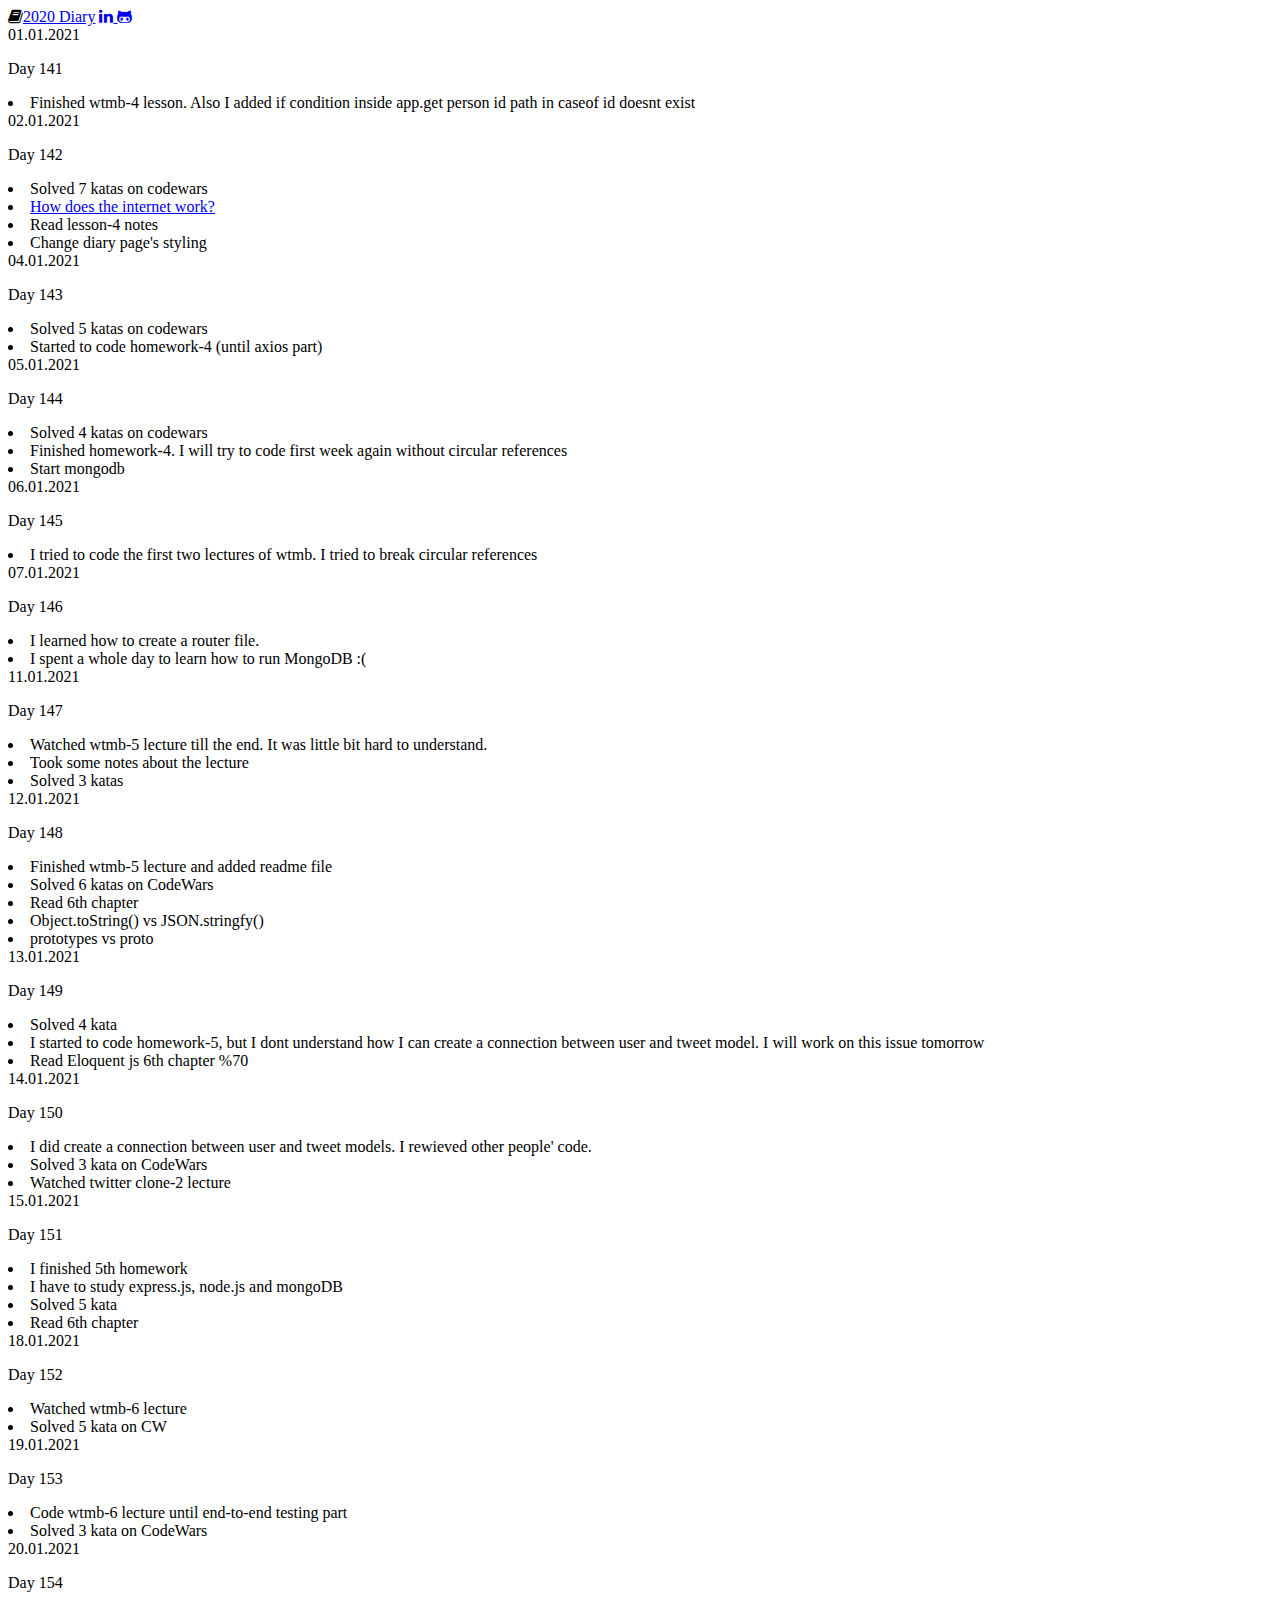
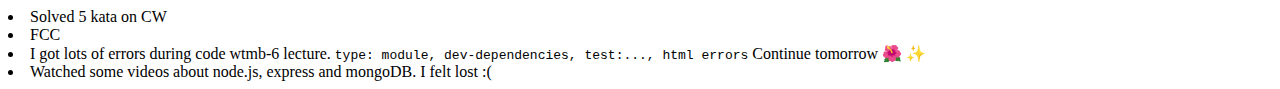
==== index.html @ 847c6ddd "Add day 153 and 154" ====
<html lang="en">

<head>
    <meta charset="UTF-8">
    <meta name="viewport" content="width=device-width, initial-scale=1.0">
    <title>Diary</title>
    <link rel="stylesheet" href="style.css">
    <link rel="stylesheet" href="https://cdnjs.cloudflare.com/ajax/libs/font-awesome/4.7.0/css/font-awesome.min.css">
</head>


<body>
    <div class="icons">
        <i class="fa fa-book"><a href="2020/main.html">2020 Diary</a></i>
        <a href="https://tr.linkedin.com/in/merve-karabulut-687027149"><i class="fa fa-linkedin"></i> </a>
        <a href="https://github.com/mervekrblt"><i class="fa fa-github-alt"></i></a>
    </div>

    <div class="container">
        <div class="date">01.01.2021 <p>Day 141</p></div>
        <div class="main">
              <li>Finished wtmb-4 lesson. Also I added if condition inside app.get person id path in caseof id doesnt exist</li>  
        </div>
    </div>

    <div class="container">
        <div class="date">02.01.2021 <p>Day 142</p></div>
        <div class="main">
            <li>Solved 7 katas on codewars</li>
            <li><a href="https://www.youtube.com/watch?v=TNQsmPf24go">How does the internet work?</a></li>
            <li>Read lesson-4 notes</li>
            <li>Change diary page's styling</li>
        </div>
    </div>

    <div class="container">
        <div class="date">04.01.2021 <p>Day 143</p></div>
        <div class="main">
            <li>Solved 5 katas on codewars</li>
            <li>Started to code homework-4 (until axios part)</li>
        </div>
    </div>

    <div class="container">
        <div class="date">05.01.2021 <p>Day 144</p></div>
        <div class="main">
            <li>Solved 4 katas on codewars</li>
            <li>Finished homework-4. I will try to code first week again without circular references</li>
            <li>Start mongodb</li>
        </div>
    </div>

    <div class="container">
        <div class="date">06.01.2021 <p>Day 145</p></div>
        <div class="main">
            <li>I tried to code the first two lectures of wtmb. I tried to break circular references</li>
        </div>
    </div>

    <div class="container">
        <div class="date">07.01.2021 <p>Day 146</p></div>
        <div class="main">
            <li>I learned how to create a router file.</li>
            <li>I spent a whole day to learn how to run MongoDB :(</li>
        </div>
    </div>

    <div class="container">
        <div class="date">11.01.2021 <p>Day 147</p></div>
        <div class="main">
            <li>Watched wtmb-5 lecture till the end. It was little bit hard to understand.</li>
            <li>Took some notes about the lecture</li>
            <li>Solved 3 katas</li>
        </div>
    </div>

    <div class="container">
        <div class="date">12.01.2021 <p>Day 148</p></div>
        <div class="main">
            <li>Finished wtmb-5 lecture and added readme file</li>
            <li>Solved 6 katas on CodeWars</li>
            <li>Read 6th chapter</li>
            <li>Object.toString() vs JSON.stringfy()</li>
            <li>prototypes vs proto</li>
        </div>
    </div>

    <div class="container">
        <div class="date">13.01.2021 <p>Day 149</p></div>
        <div class="main">
            <li>Solved 4 kata</li>
            <li>I started to code homework-5, but I dont understand how I can create a connection between user and tweet model. I will work on this issue tomorrow</li>
            <li>Read Eloquent js 6th chapter %70</li>
        </div>
    </div>

    <div class="container">
        <div class="date">14.01.2021 <p>Day 150</p></div>
        <div class="main">
            <li>I did create a connection between user and tweet models. I rewieved other people' code.</li>
            <li>Solved 3 kata on CodeWars</li>
            <li>Watched twitter clone-2 lecture</li>
        </div>
    </div>

    <div class="container">
        <div class="date">15.01.2021 <p>Day 151</p></div>
        <div class="main">
            <li>I finished 5th homework </li>
            <li>I have to study express.js, node.js and mongoDB</li>
            <li>Solved 5 kata</li>
            <li>Read 6th chapter</li>
        </div>
    </div>

    <div class="container">
        <div class="date">18.01.2021 <p>Day 152</p></div>
        <div class="main">
            <li>Watched wtmb-6 lecture</li>
            <li>Solved 5 kata on CW</li>
        </div>
    </div>

    <div class="container">
        <div class="date">19.01.2021 <p>Day 153</p></div>
        <div class="main">
            <li>Code wtmb-6 lecture until end-to-end testing part</li>
            <li>Solved 3 kata on CodeWars</li>
        </div>
    </div>

    <div class="container">
        <div class="date">20.01.2021 <p>Day 154</p></div>
        <div class="main">
            <li>Solved 5 kata on CW</li>
            <li>FCC</li>
            <li>I got lots of errors during code wtmb-6 lecture. <code>type: module, dev-dependencies, test:..., html errors</code> Continue tomorrow &#127802; &#x2728;</li>
            <li>Watched some videos about node.js, express and mongoDB. I felt lost :( </li>
        </div>
    </div>



</body>

</html>
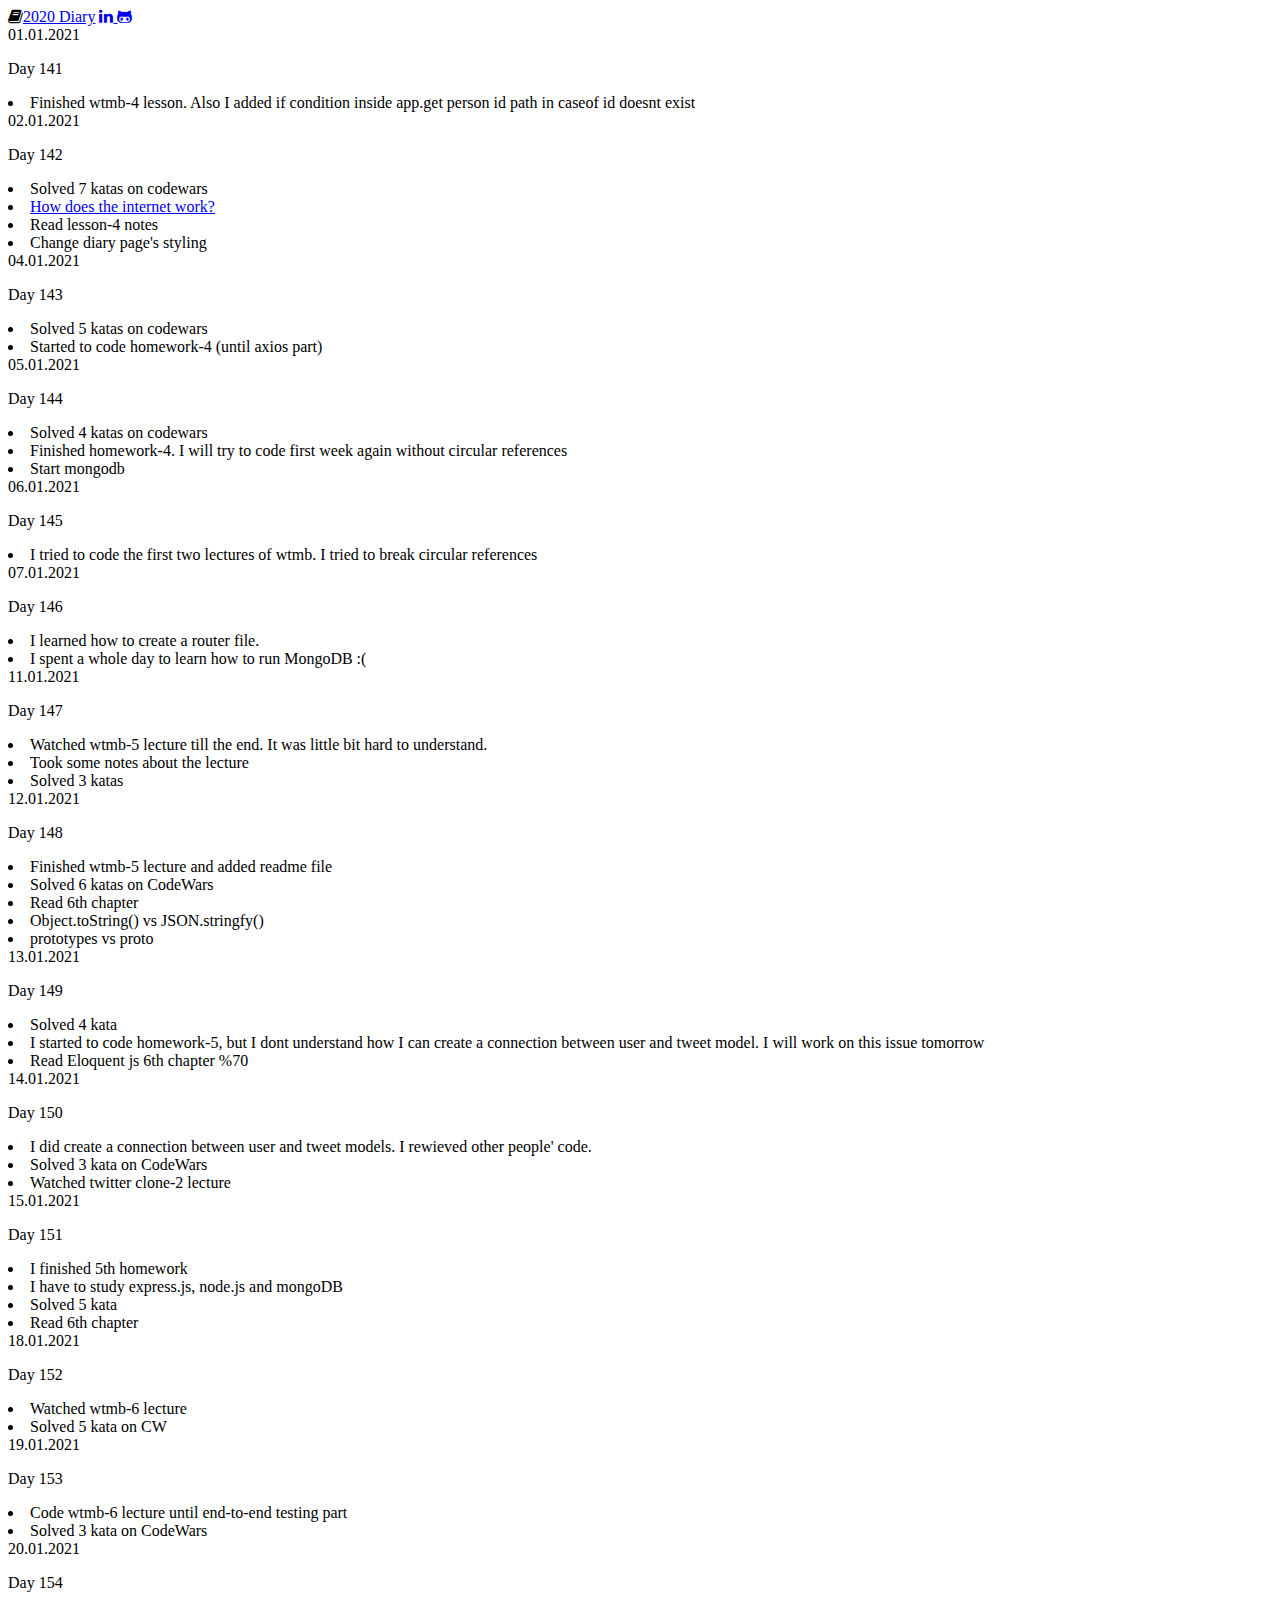
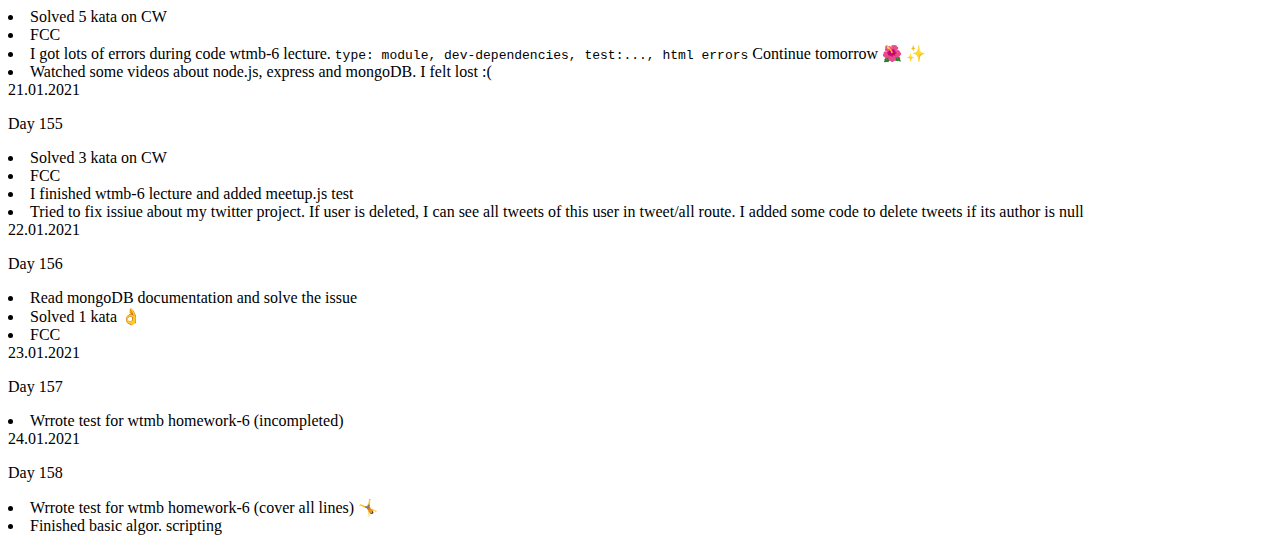
==== commit ffea8aed: "Add day 158" ====
--- a/index.html
+++ b/index.html
@@ -139,6 +139,40 @@
         </div>
     </div>
 
+    <div class="container">
+        <div class="date">21.01.2021 <p>Day 155</p></div>
+        <div class="main">
+            <li>Solved 3 kata on CW</li>
+            <li>FCC</li>
+            <li>I finished wtmb-6 lecture and added meetup.js test</li>
+            <li>Tried to fix issiue about my twitter project. If user is deleted, I can see all tweets of this user in tweet/all route. I added some code to delete tweets if its author is null</li>
+        </div>
+    </div>
+
+    <div class="container">
+        <div class="date">22.01.2021 <p>Day 156</p></div>
+        <div class="main">
+            <li>Read mongoDB documentation and solve the issue</li>
+            <li>Solved 1 kata &#128076;</li>
+            <li>FCC</li>
+        </div>
+    </div>
+
+    <div class="container">
+        <div class="date">23.01.2021 <p>Day 157</p></div>
+        <div class="main">
+            <li>Wrrote test for wtmb homework-6 (incompleted)</li>
+        </div>
+    </div>
+
+    <div class="container">
+        <div class="date">24.01.2021 <p>Day 158</p></div>
+        <div class="main">
+            <li>Wrrote test for wtmb homework-6 (cover all lines) &#129336;</li>
+            <li>Finished basic algor. scripting</li>
+        </div>
+    </div>
+
 
 
 </body>
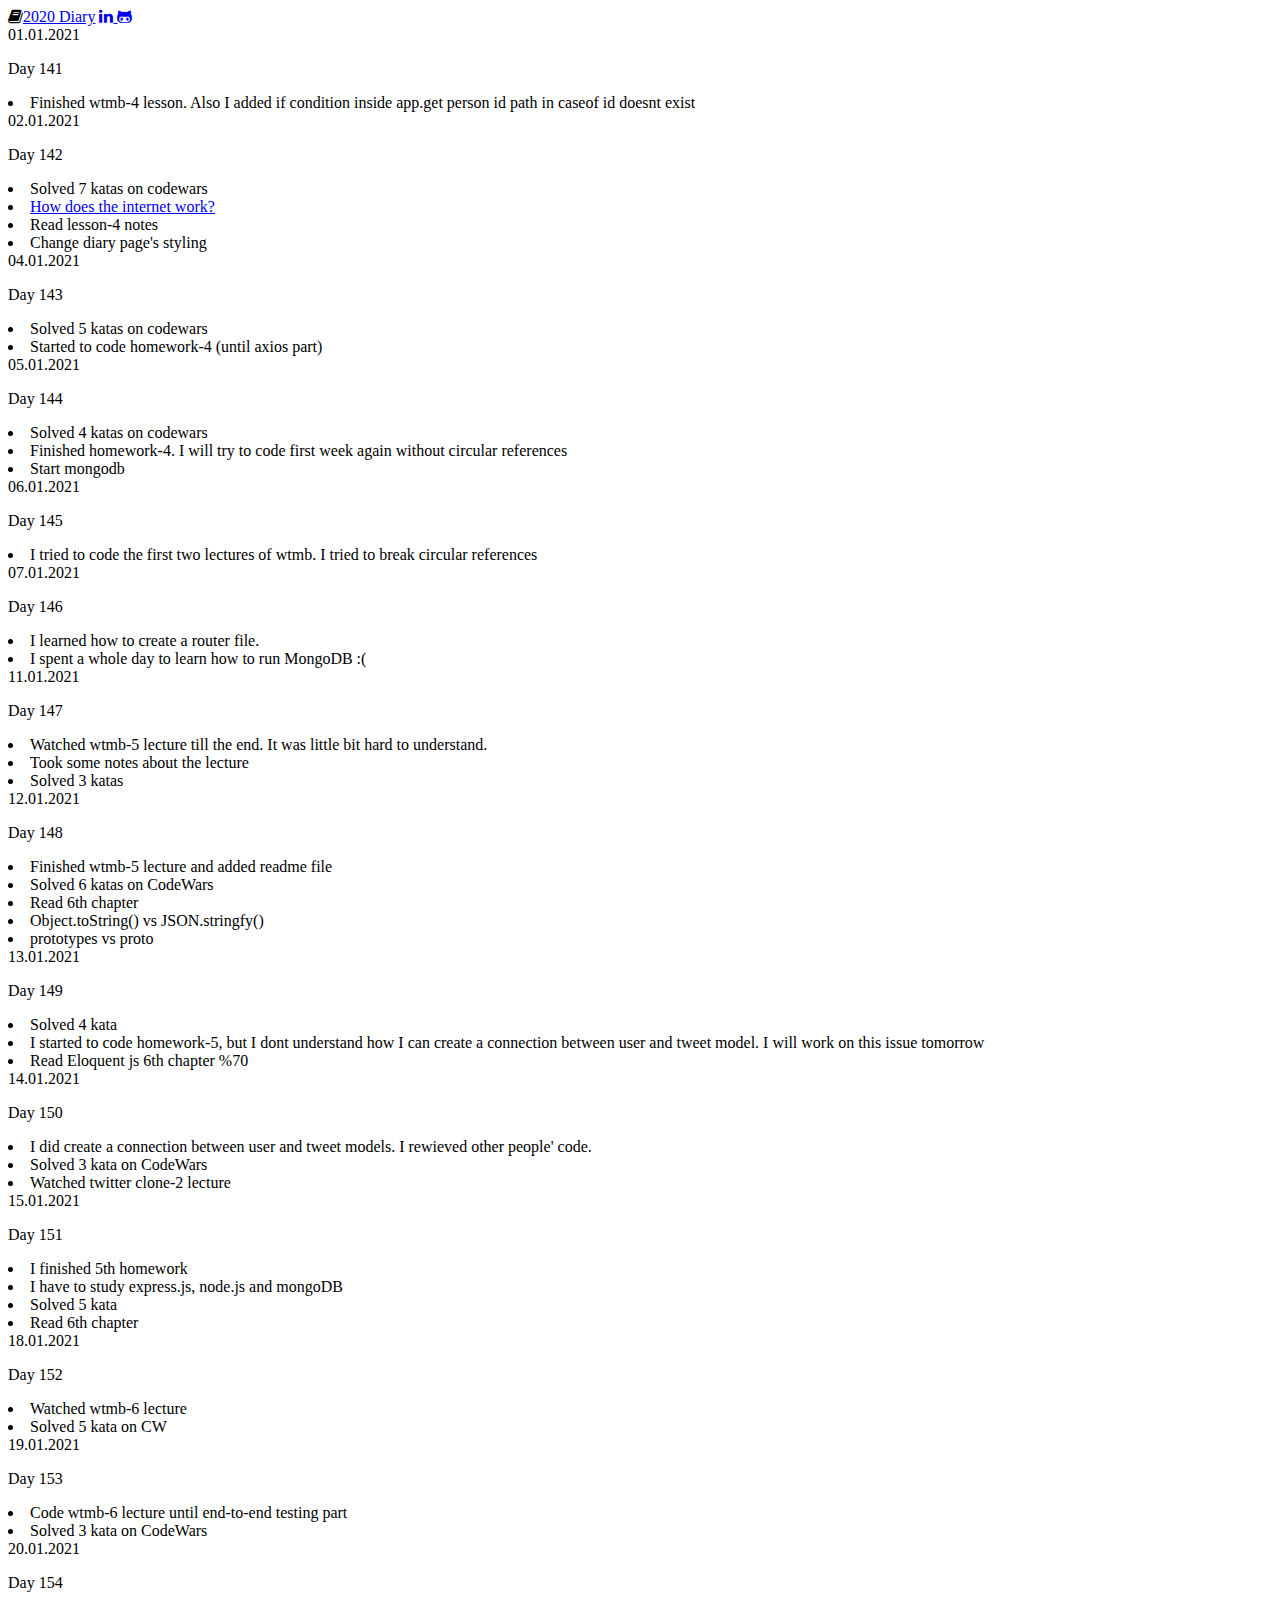
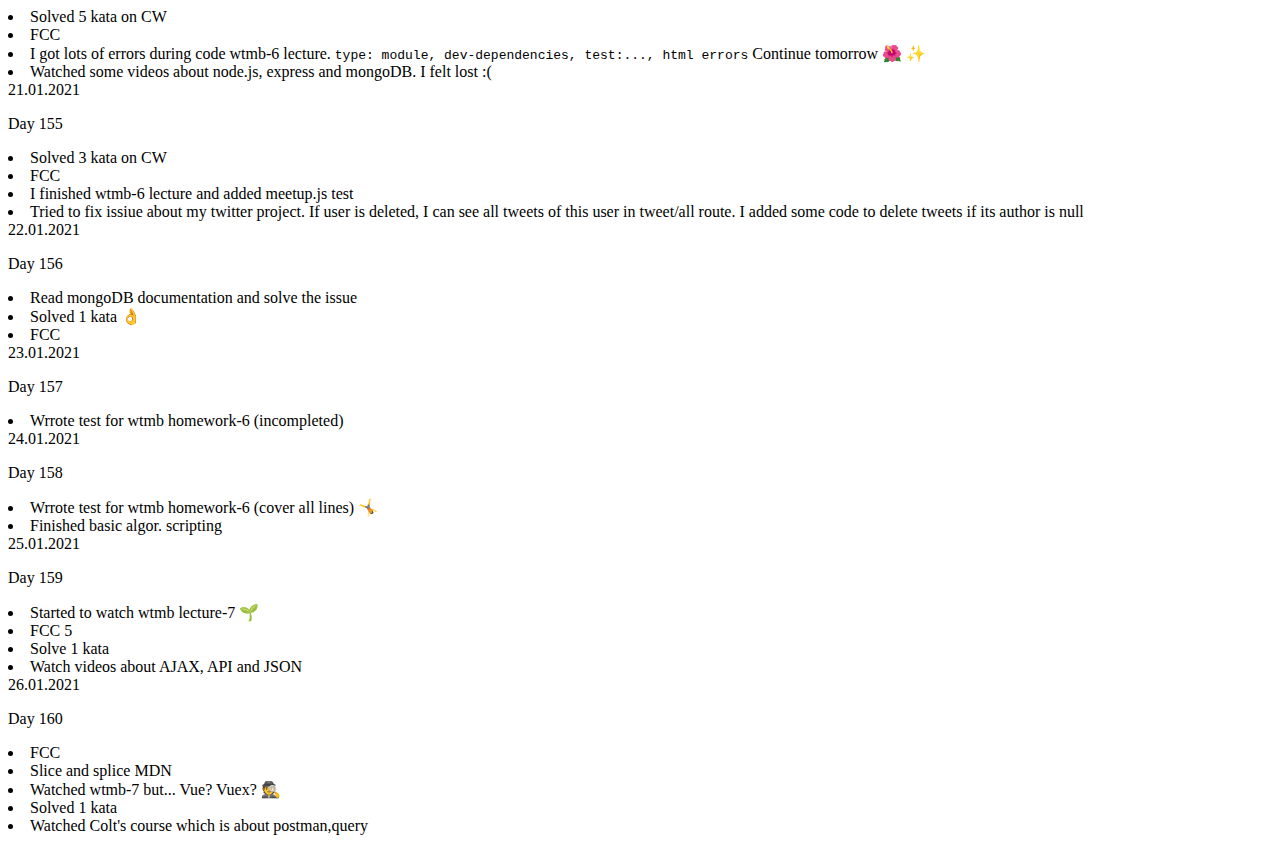
==== commit f41b7c91: "Add day 159 and 160" ====
--- a/index.html
+++ b/index.html
@@ -173,6 +173,26 @@
         </div>
     </div>
 
+    <div class="container">
+        <div class="date">25.01.2021 <p>Day 159</p></div>
+        <div class="main">
+            <li>Started to watch wtmb lecture-7 &#127793;</li>
+            <li>FCC 5</li>
+            <li>Solve 1 kata</li>
+            <li>Watch videos about AJAX, API and JSON</li>
+        </div>
+    </div>
+
+    <div class="container">
+        <div class="date">26.01.2021 <p>Day 160</p></div>
+        <div class="main">
+            <li>FCC</li>
+            <li>Slice and splice MDN</li>
+            <li>Watched wtmb-7 but... Vue? Vuex? &#128373;</li>
+            <li>Solved 1 kata</li>
+            <li>Watched Colt's course which is about postman,query</li>
+        </div>
+    </div>
 
 
 </body>
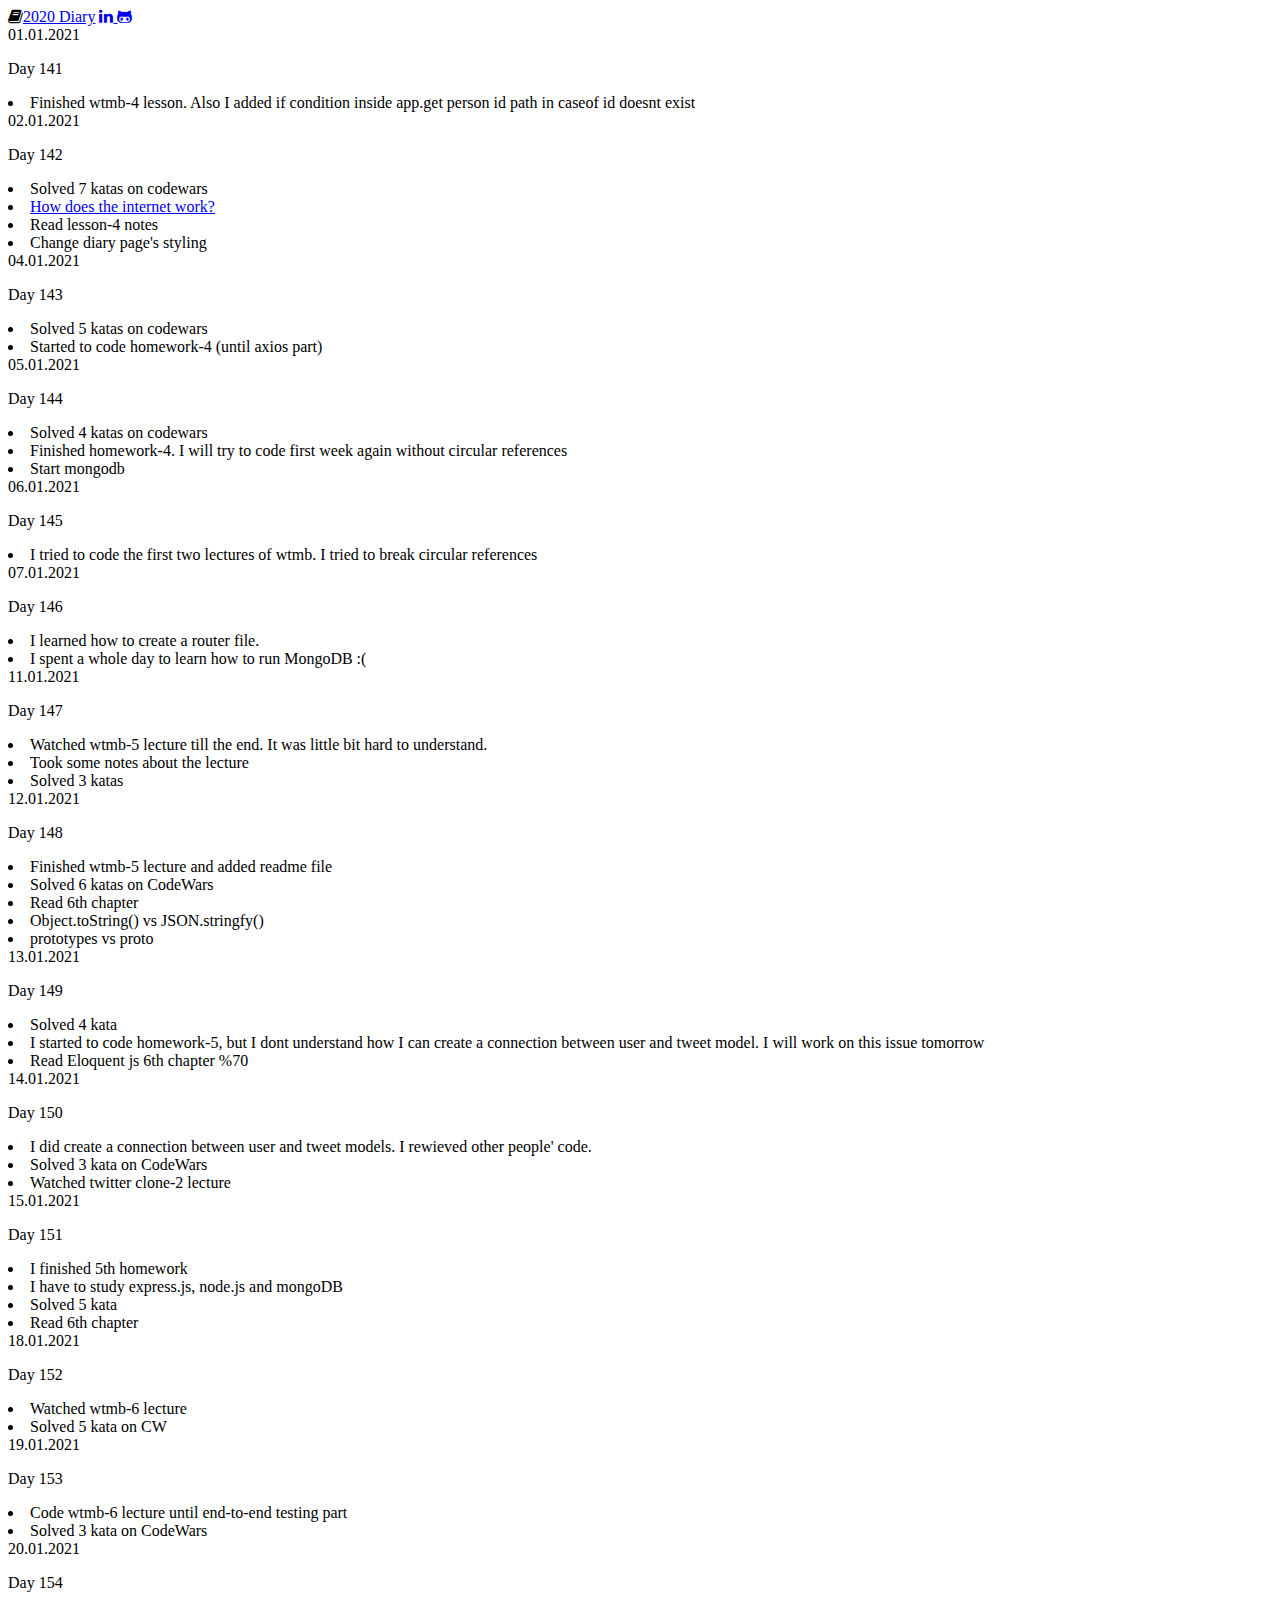
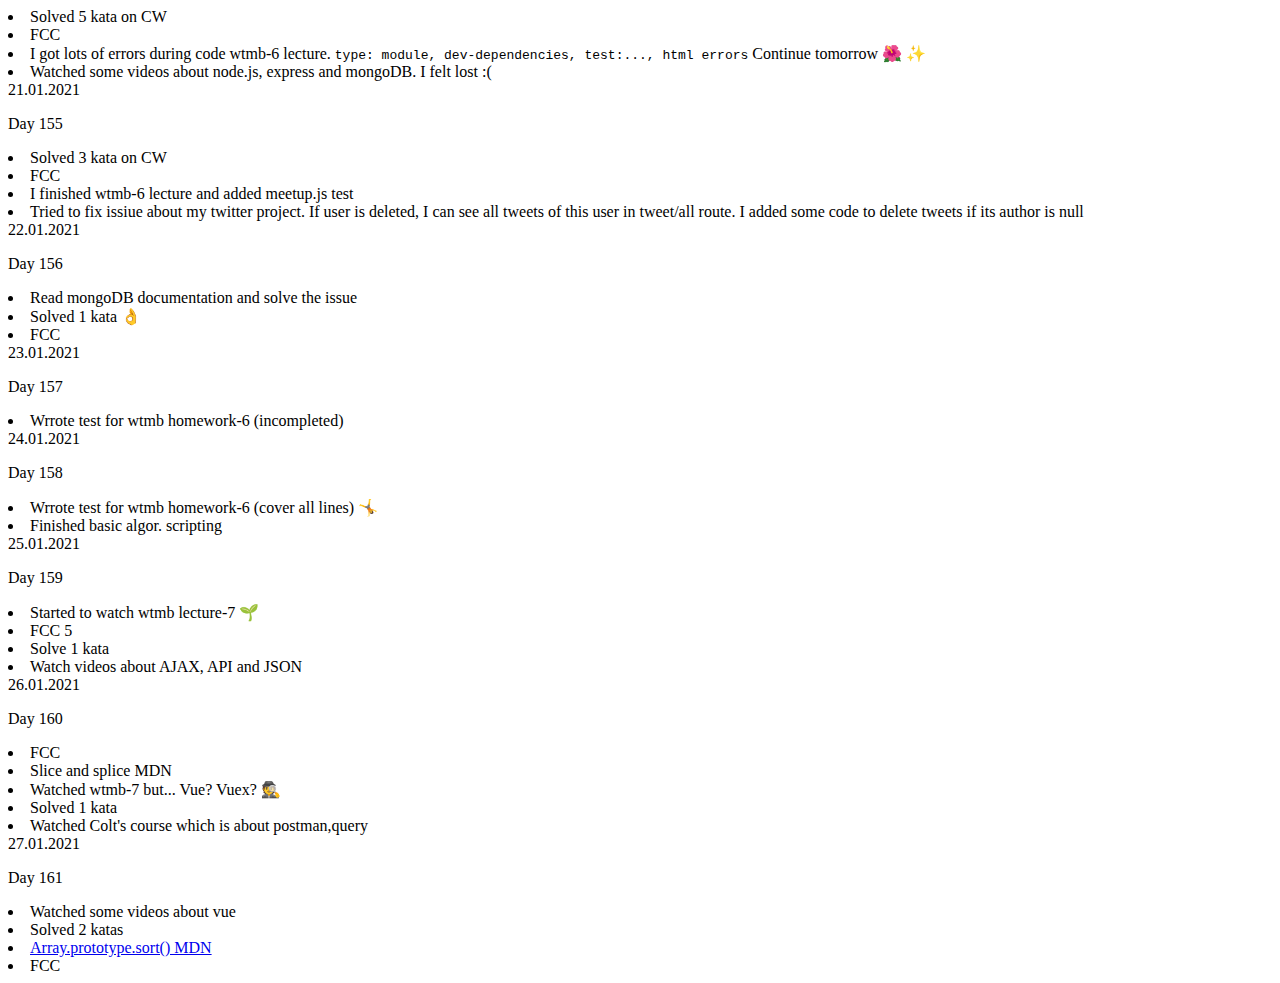
==== commit fd1831d2: "Add day 161" ====
--- a/index.html
+++ b/index.html
@@ -194,6 +194,16 @@
         </div>
     </div>
 
+    <div class="container">
+        <div class="date">27.01.2021 <p>Day 161</p></div>
+        <div class="main">
+            <li>Watched some videos about vue </li>
+            <li>Solved 2 katas</li>
+            <li><a href="https://developer.mozilla.org/en-US/docs/Web/JavaScript/Reference/Global_Objects/Array/sort">Array.prototype.sort() MDN</a> </li>
+            <li>FCC</li>
+        </div>
+    </div>
+
 
 </body>
 
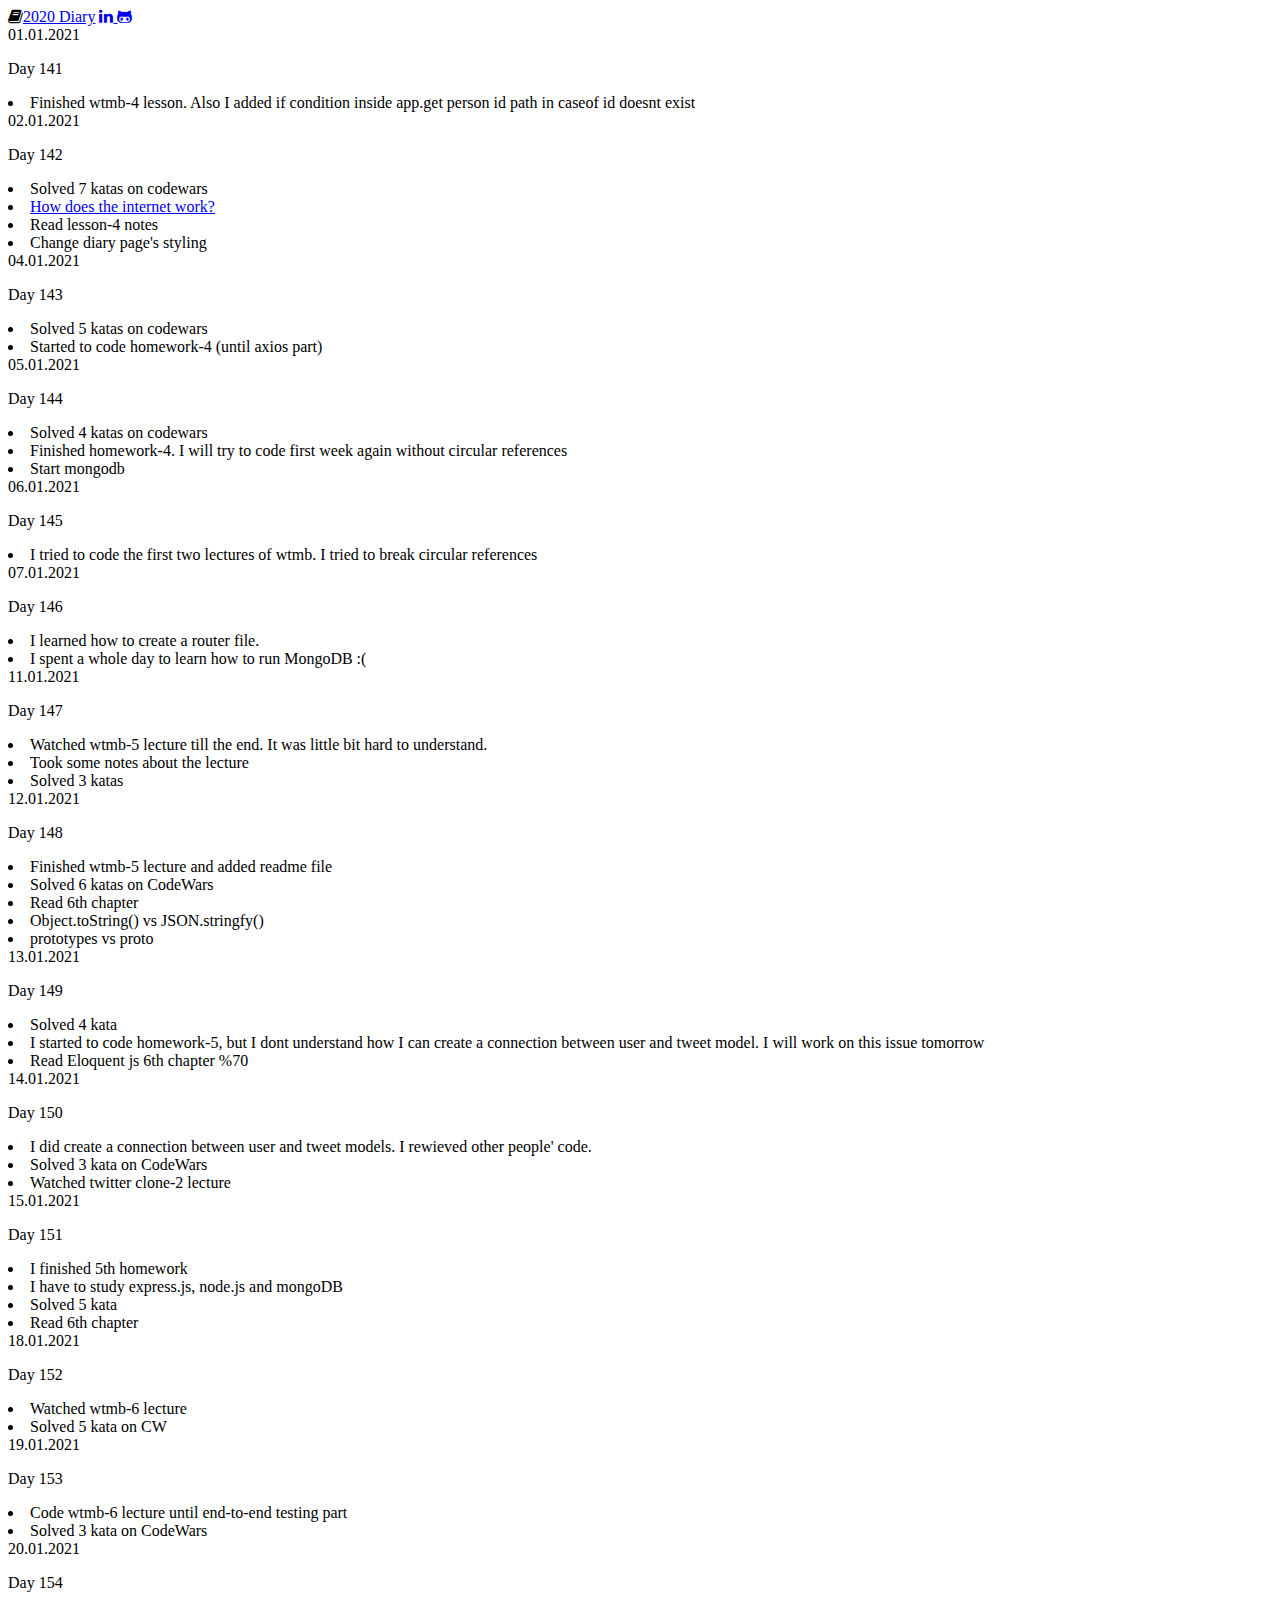
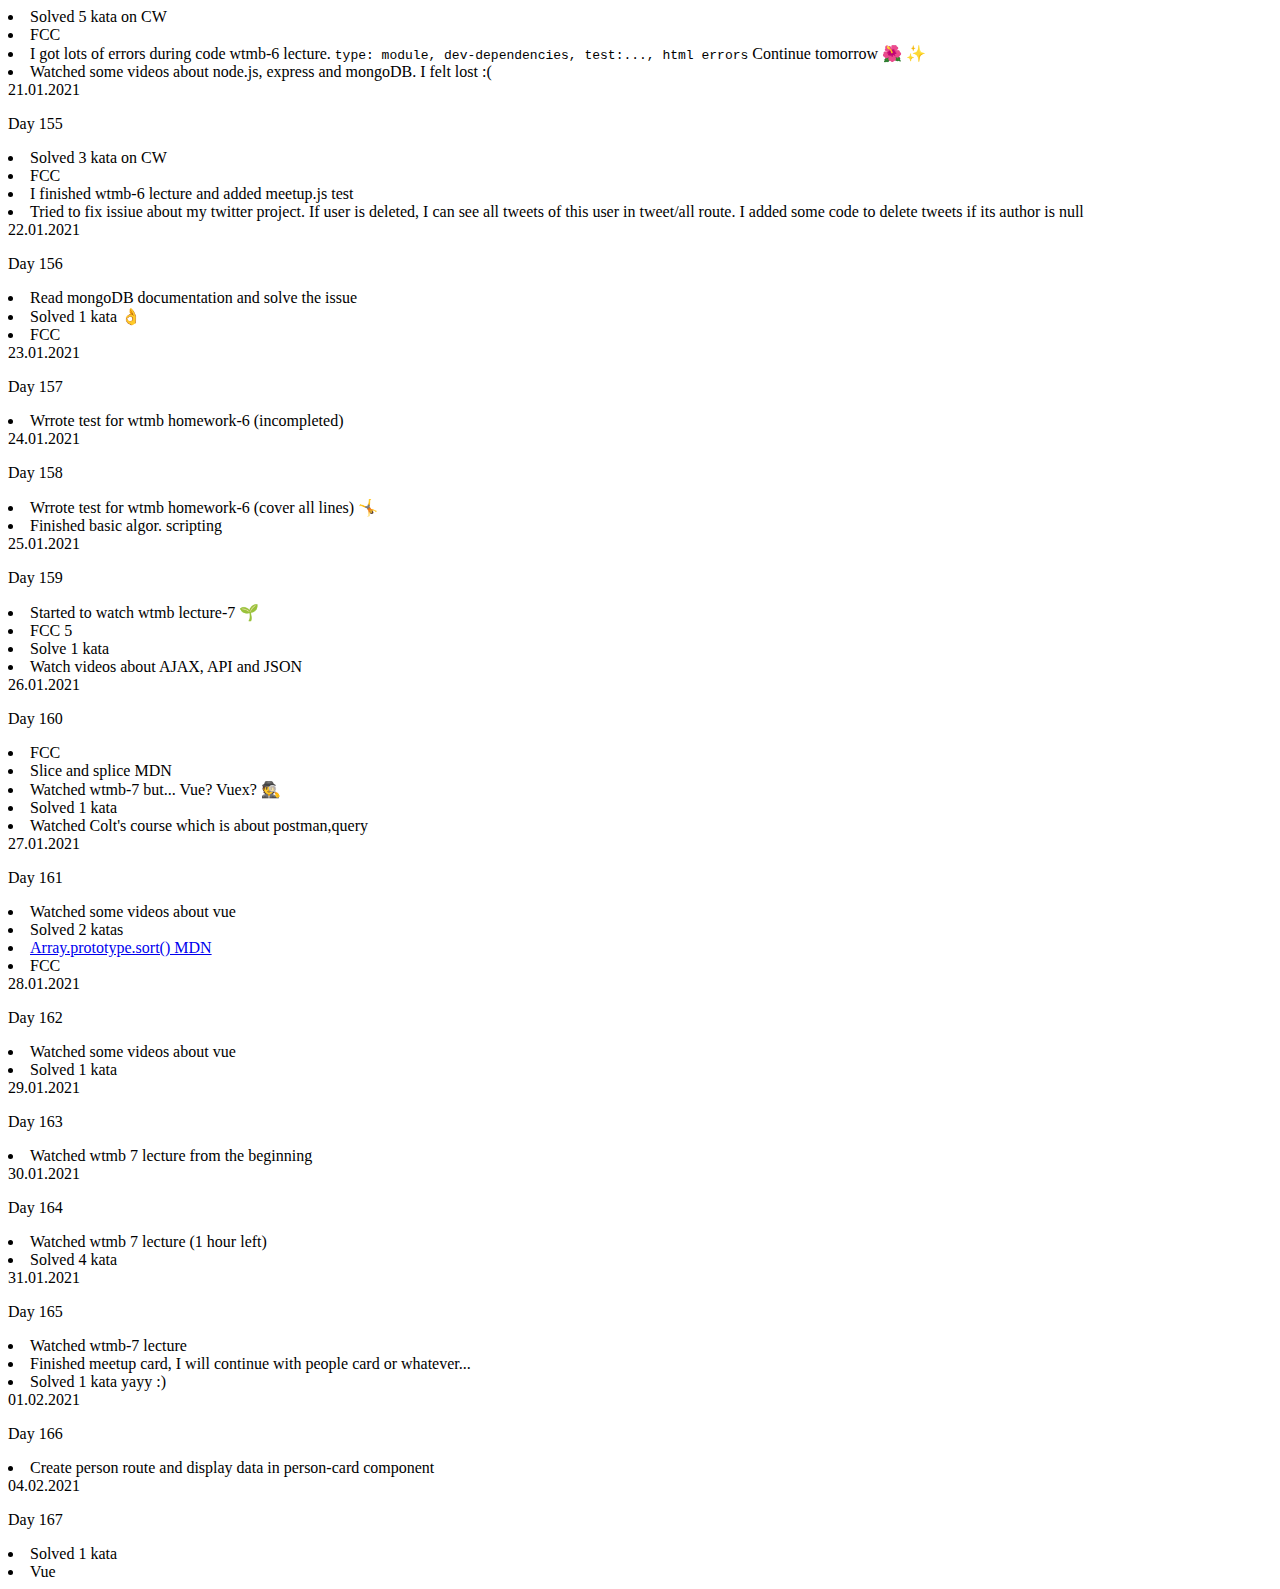
==== commit 14f14bc3: "Add day 166 and 167" ====
--- a/index.html
+++ b/index.html
@@ -204,6 +204,53 @@
         </div>
     </div>
 
+    <div class="container">
+        <div class="date">28.01.2021 <p>Day 162</p></div>
+        <div class="main">
+            <li>Watched some videos about vue</li>
+            <li>Solved 1 kata</li>
+        </div>
+    </div>
+
+    <div class="container">
+        <div class="date">29.01.2021 <p>Day 163</p></div>
+        <div class="main">
+            <li>Watched wtmb 7 lecture from the beginning</li>
+        </div>
+    </div>
+
+    <div class="container">
+        <div class="date">30.01.2021 <p>Day 164</p></div>
+        <div class="main">
+            <li>Watched wtmb 7 lecture (1 hour left)</li>
+            <li>Solved 4 kata</li>
+        </div>
+    </div>
+
+    <div class="container">
+        <div class="date">31.01.2021 <p>Day 165</p></div>
+        <div class="main">
+            <li>Watched wtmb-7 lecture</li>
+            <li>Finished meetup card, I will continue with people card or whatever...</li>
+            <li>Solved 1 kata yayy :)</li>
+        </div>
+    </div>
+
+    <div class="container">
+        <div class="date">01.02.2021 <p>Day 166</p></div>
+        <div class="main">
+            <li>Create person route and display data in person-card component</li>
+        </div>
+    </div>
+
+    <div class="container">
+        <div class="date">04.02.2021 <p>Day 167</p></div>
+        <div class="main">
+            <li>Solved 1 kata</li>
+            <li>Vue</li>
+        </div>
+    </div>
+
 
 </body>
 
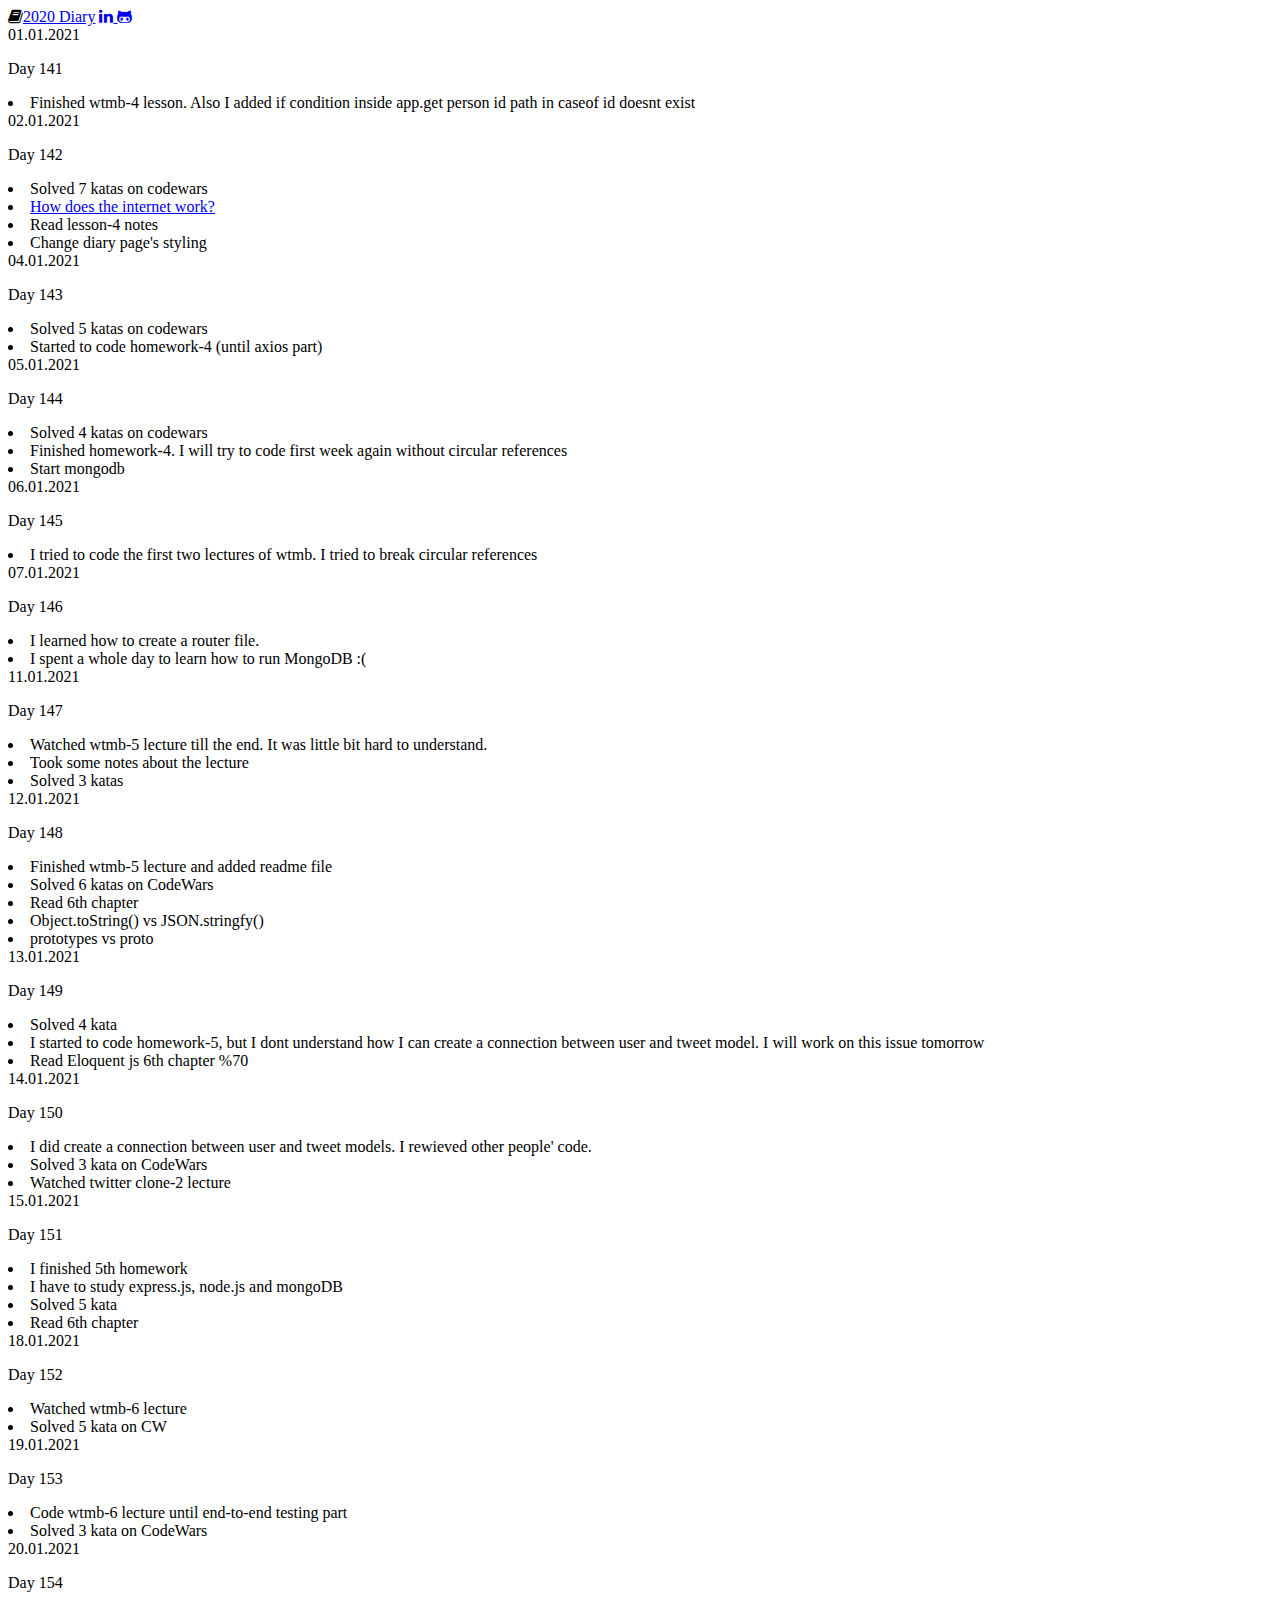
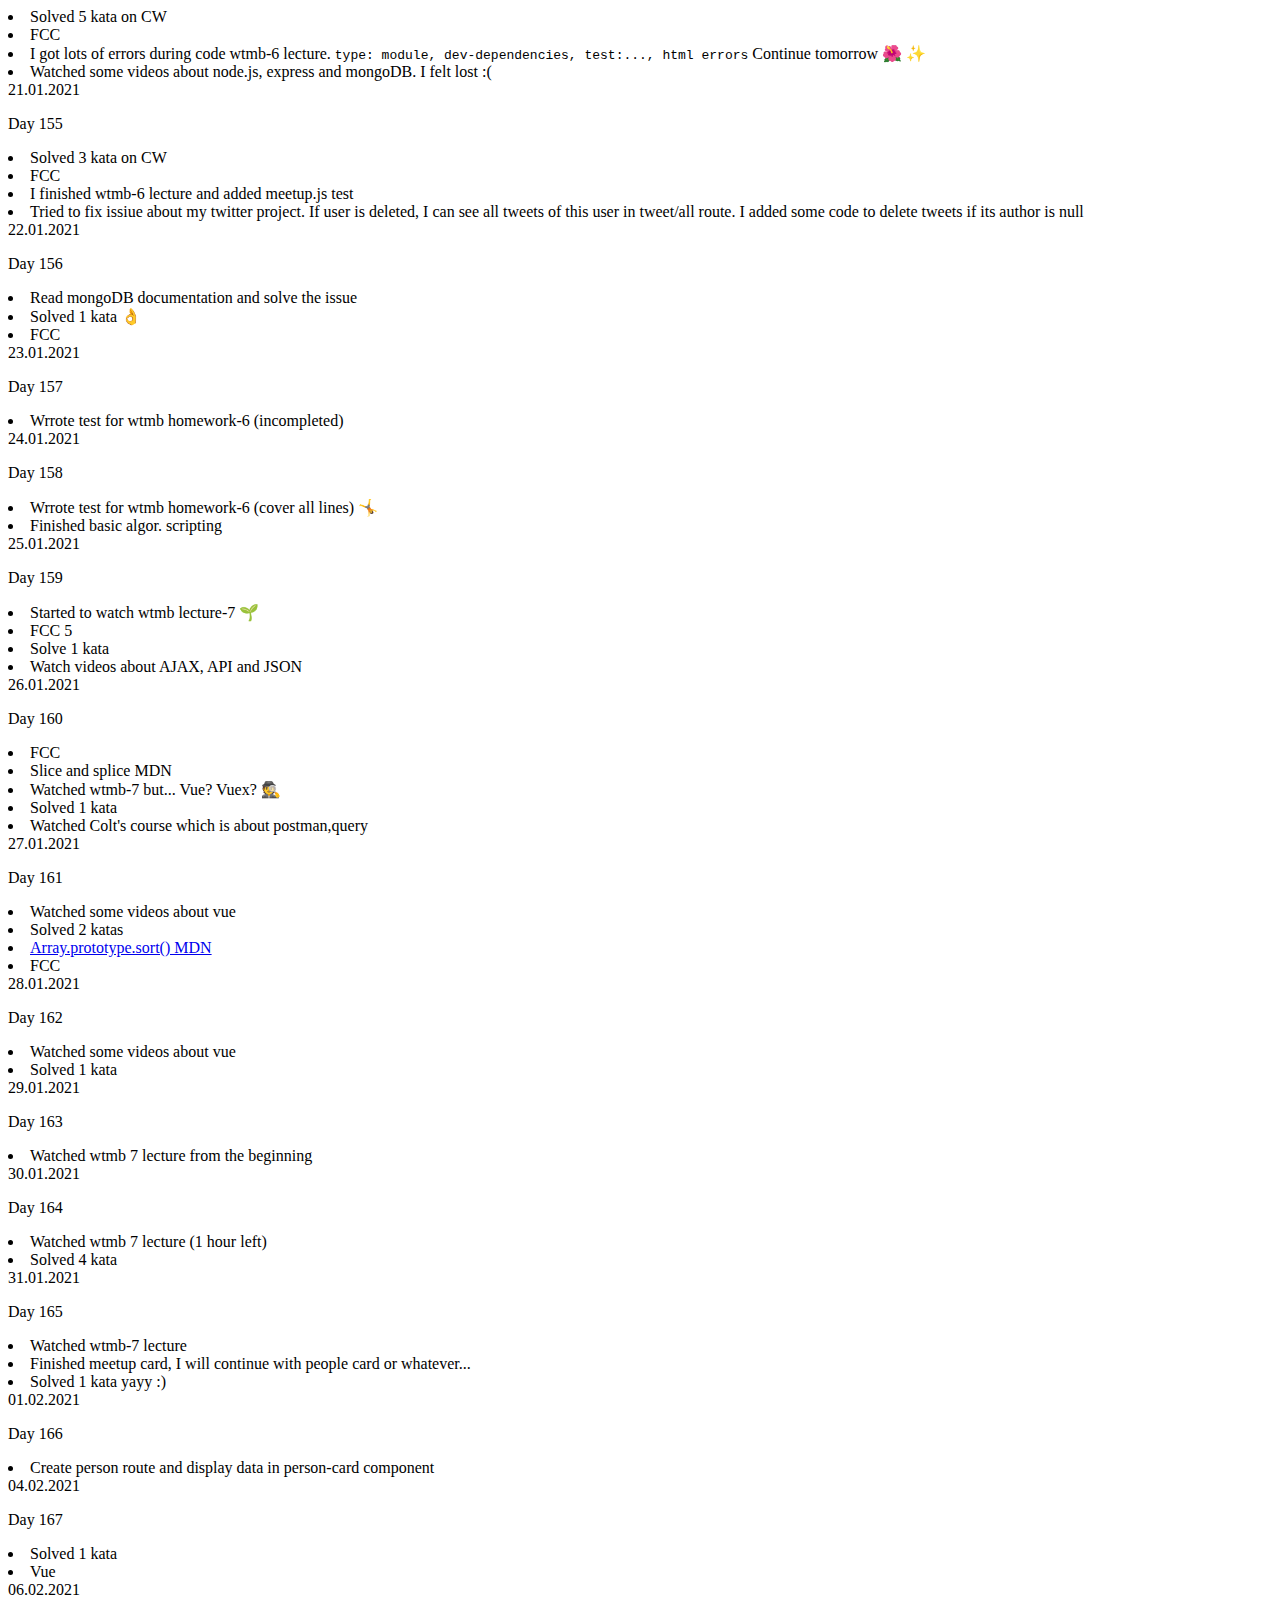
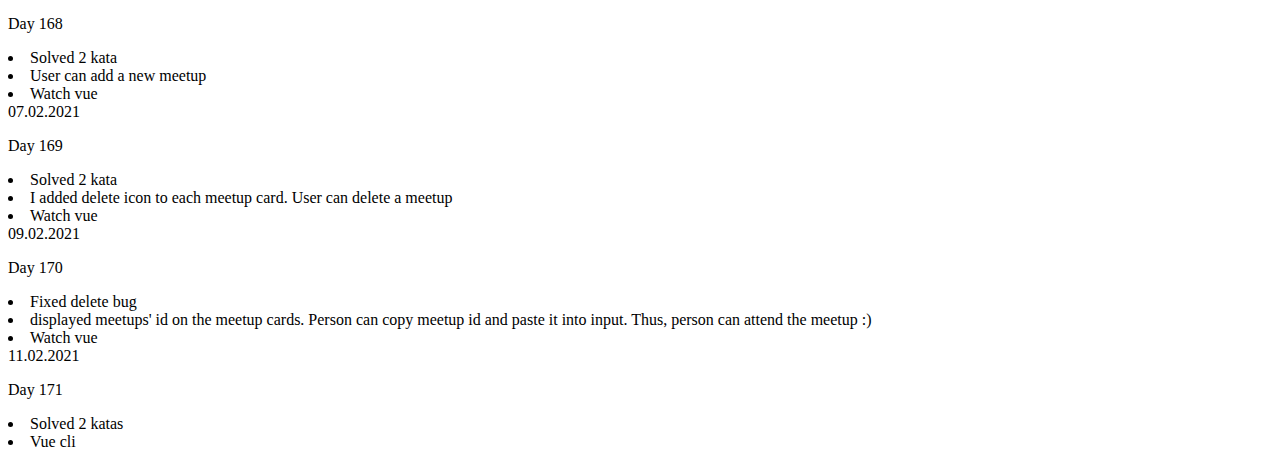
==== commit a687c079: "Add day 171" ====
--- a/index.html
+++ b/index.html
@@ -251,6 +251,41 @@
         </div>
     </div>
 
+    <div class="container">
+        <div class="date">06.02.2021 <p>Day 168</p></div>
+        <div class="main">
+            <li>Solved 2 kata</li>
+            <li>User can add a new meetup</li>
+            <li>Watch vue</li>
+        </div>
+    </div>
+
+    <div class="container">
+        <div class="date">07.02.2021 <p>Day 169</p></div>
+        <div class="main">
+            <li>Solved 2 kata</li>
+            <li>I added delete icon to each meetup card. User can delete a meetup </li>
+            <li>Watch vue</li>
+        </div>
+    </div>
+
+    <div class="container">
+        <div class="date">09.02.2021 <p>Day 170</p></div>
+        <div class="main">
+            <li>Fixed delete bug</li>
+            <li>displayed meetups' id on the meetup cards. Person can copy meetup id and paste it into input. Thus, person can attend the meetup :) </li>
+            <li>Watch vue</li>
+        </div>
+    </div>
+
+    <div class="container">
+        <div class="date">11.02.2021 <p>Day 171</p></div>
+        <div class="main">
+            <li>Solved 2 katas</li>
+            <li>Vue cli</li>
+        </div>
+    </div>
+
 
 </body>
 
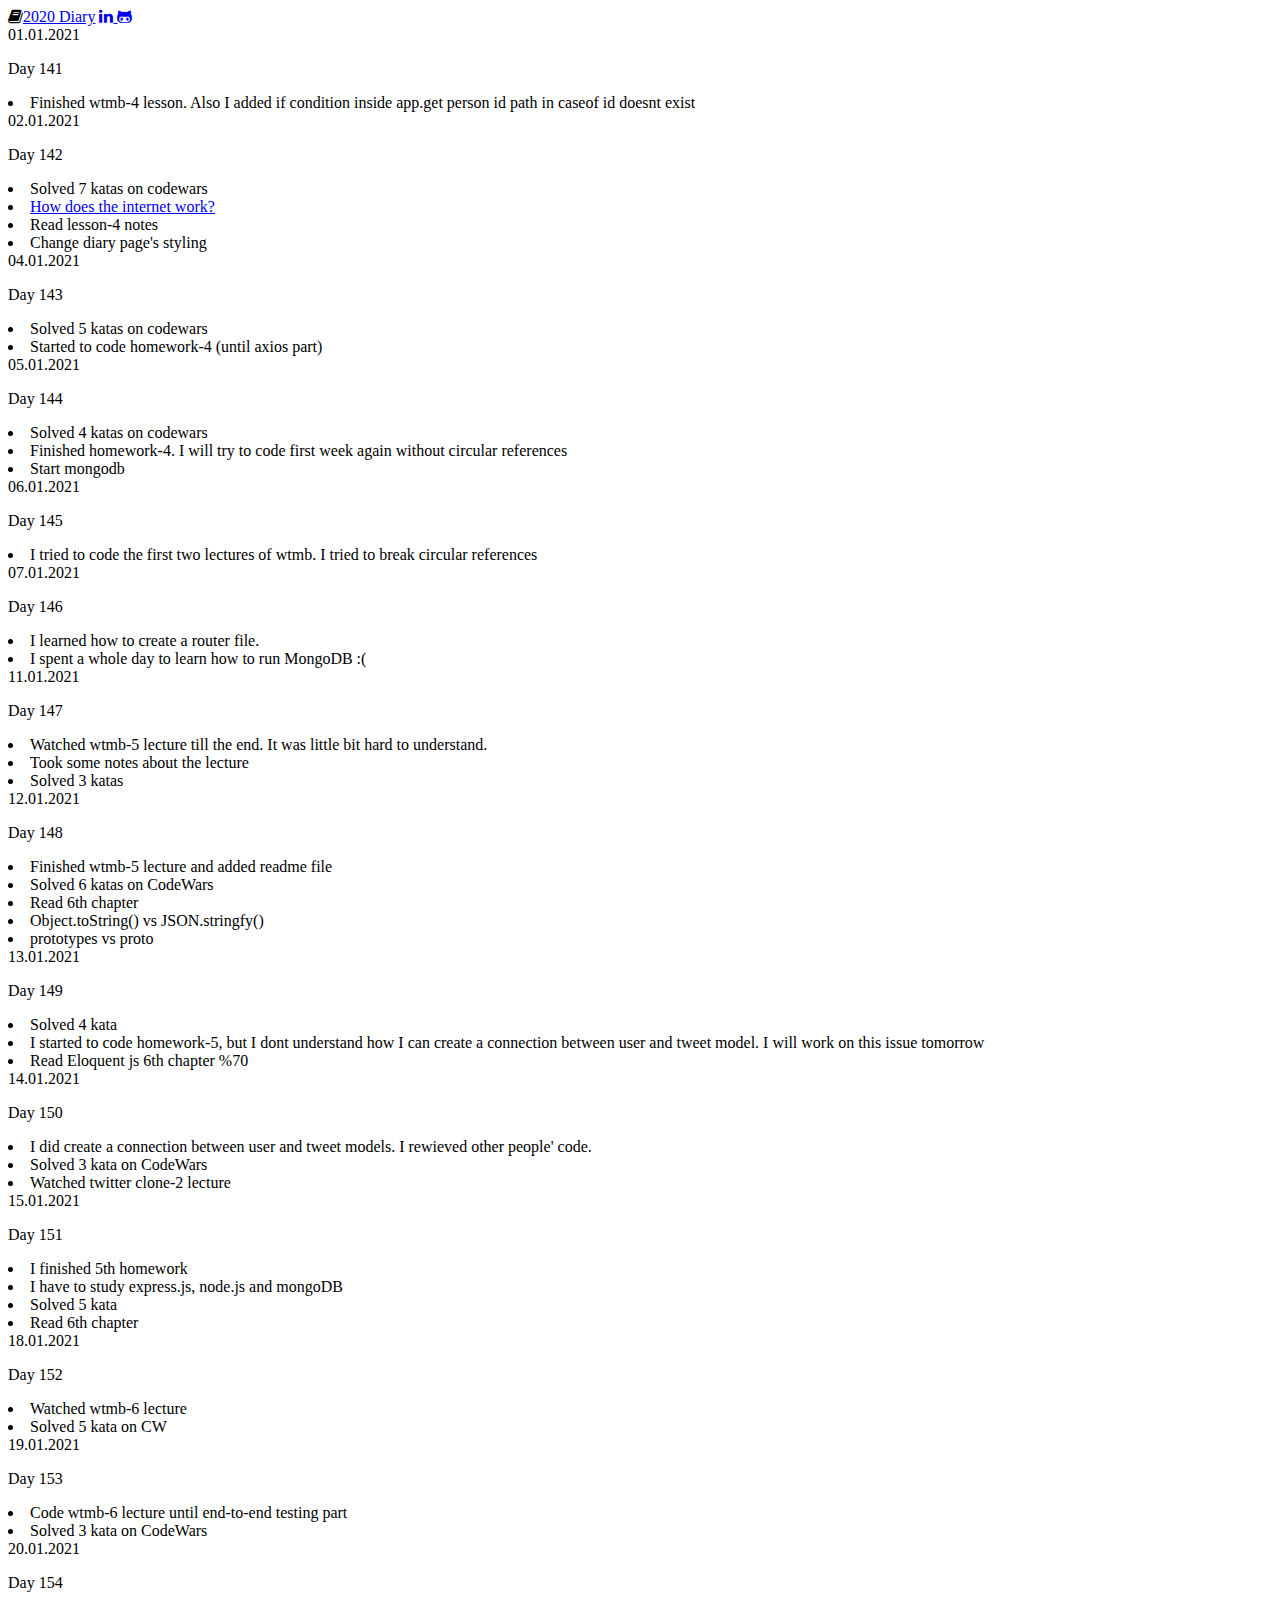
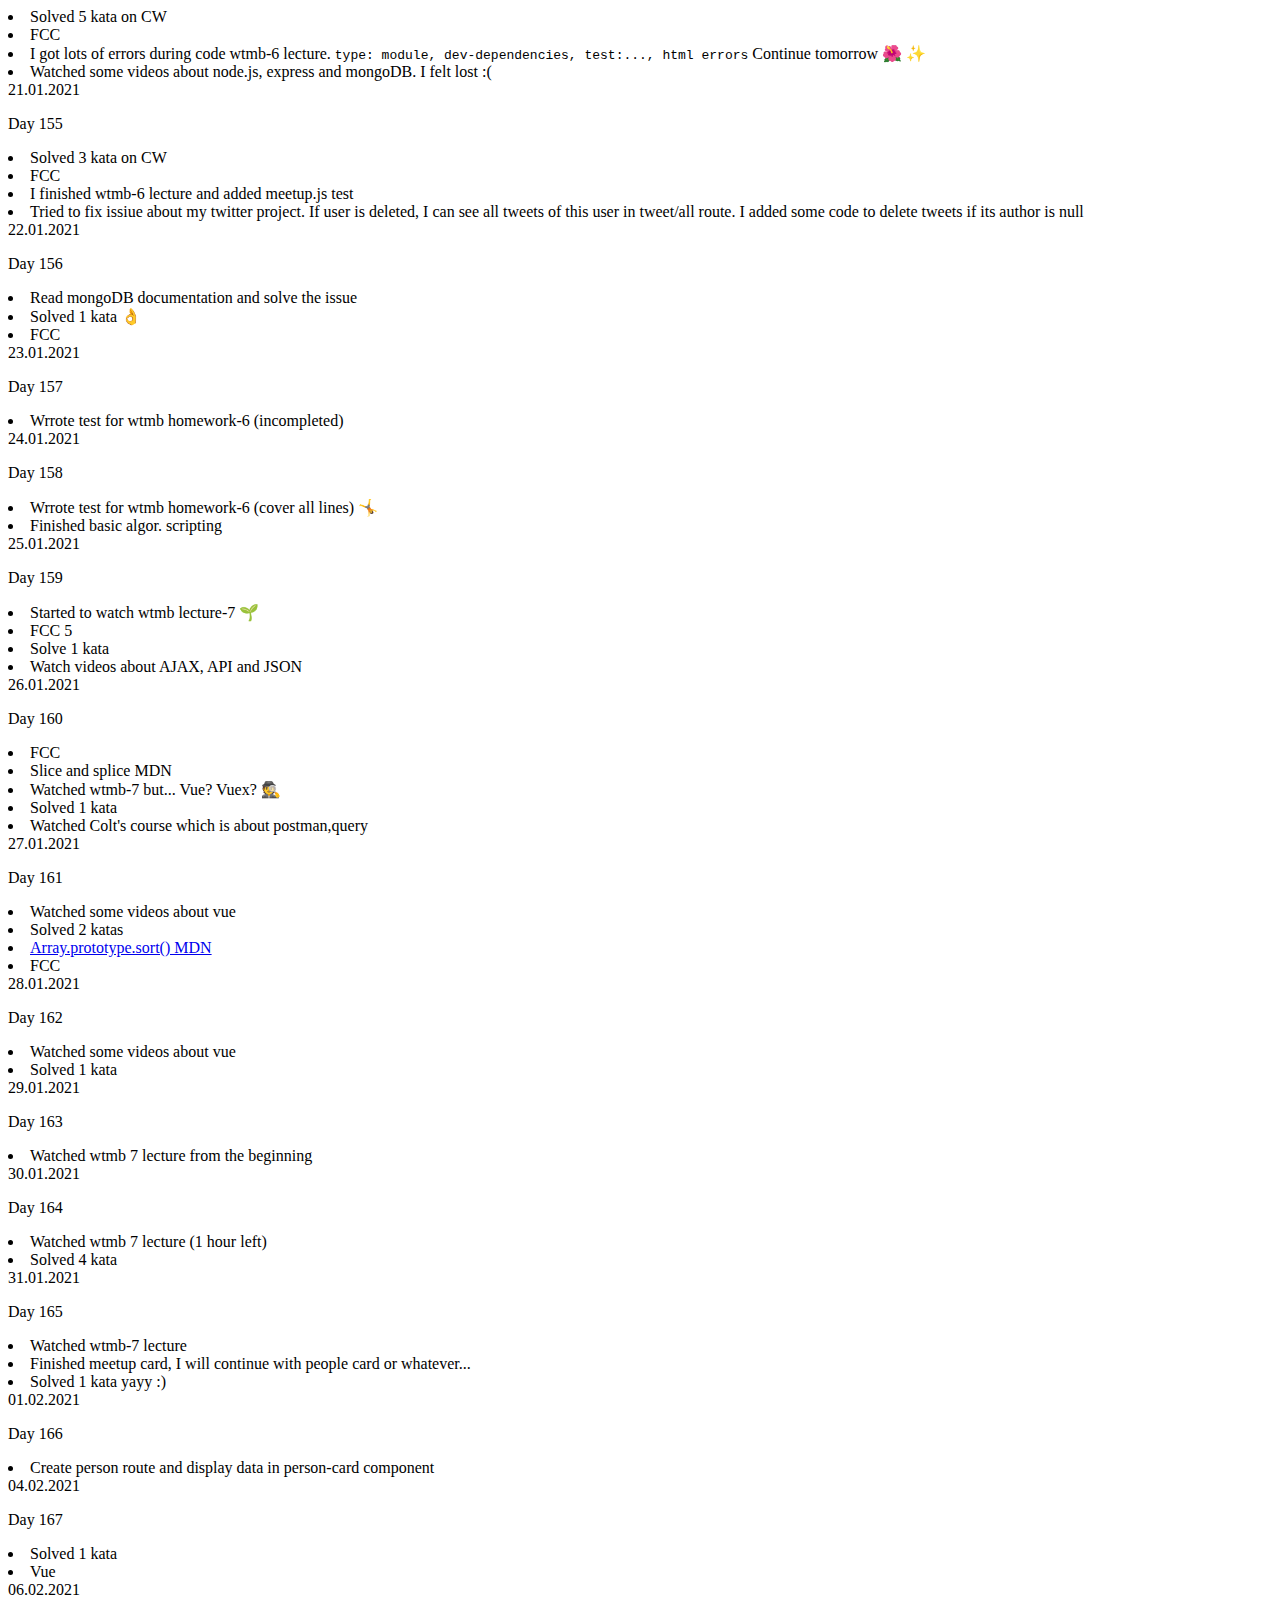
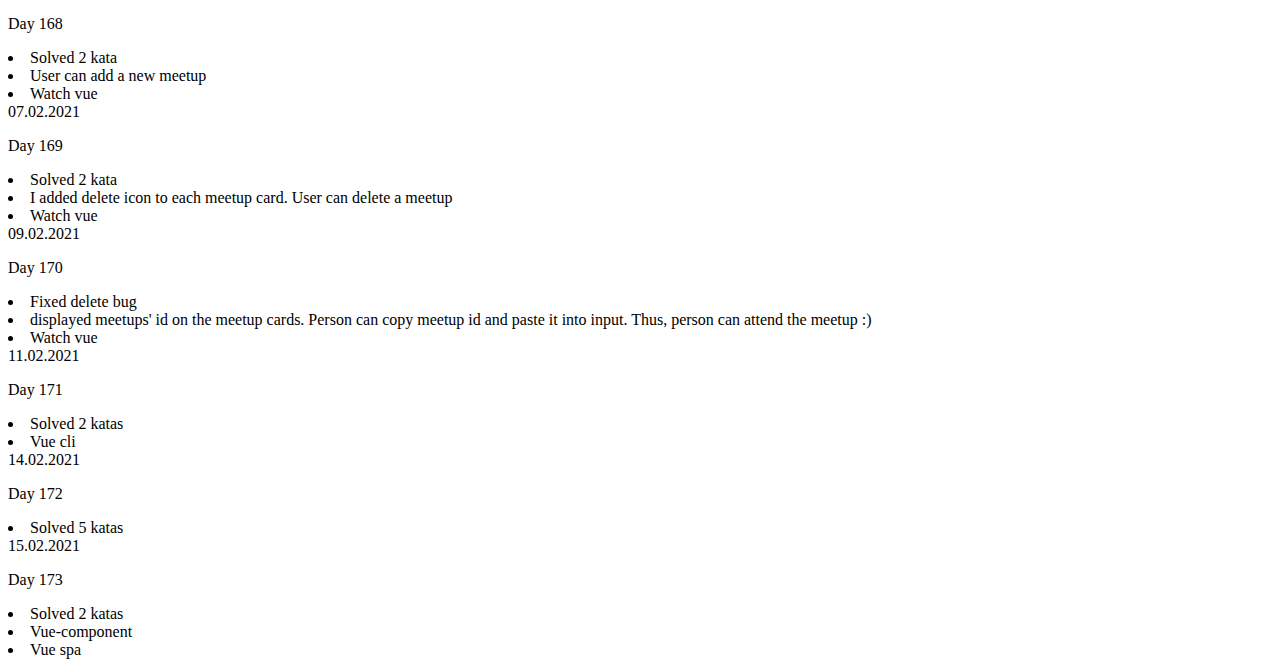
==== commit 8591e28b: "Add day 172 and 173" ====
--- a/index.html
+++ b/index.html
@@ -286,6 +286,22 @@
         </div>
     </div>
 
+    <div class="container">
+        <div class="date">14.02.2021 <p>Day 172</p></div>
+        <div class="main">
+            <li>Solved 5 katas</li>
+        </div>
+    </div>
+
+    <div class="container">
+        <div class="date">15.02.2021 <p>Day 173</p></div>
+        <div class="main">
+            <li>Solved 2 katas</li>
+            <li>Vue-component</li>
+            <li>Vue spa</li>
+        </div>
+    </div>
+
 
 </body>
 
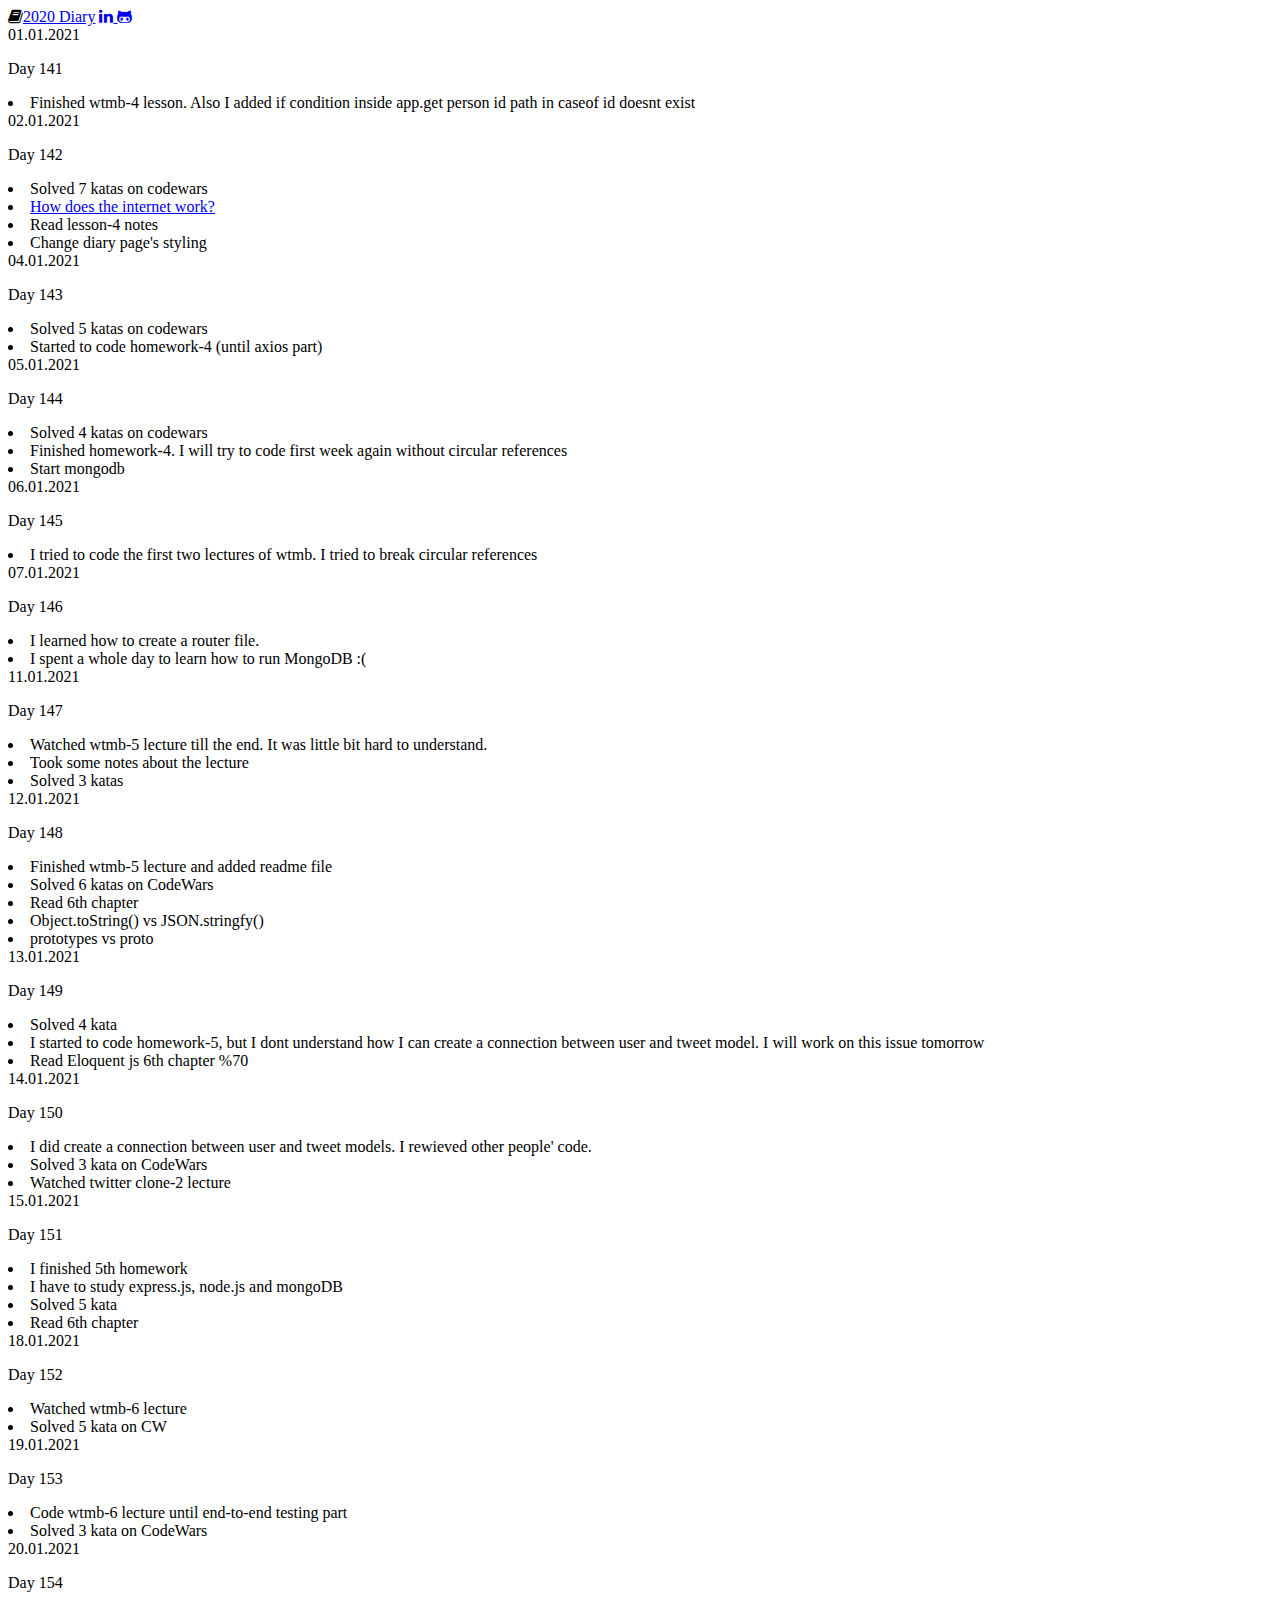
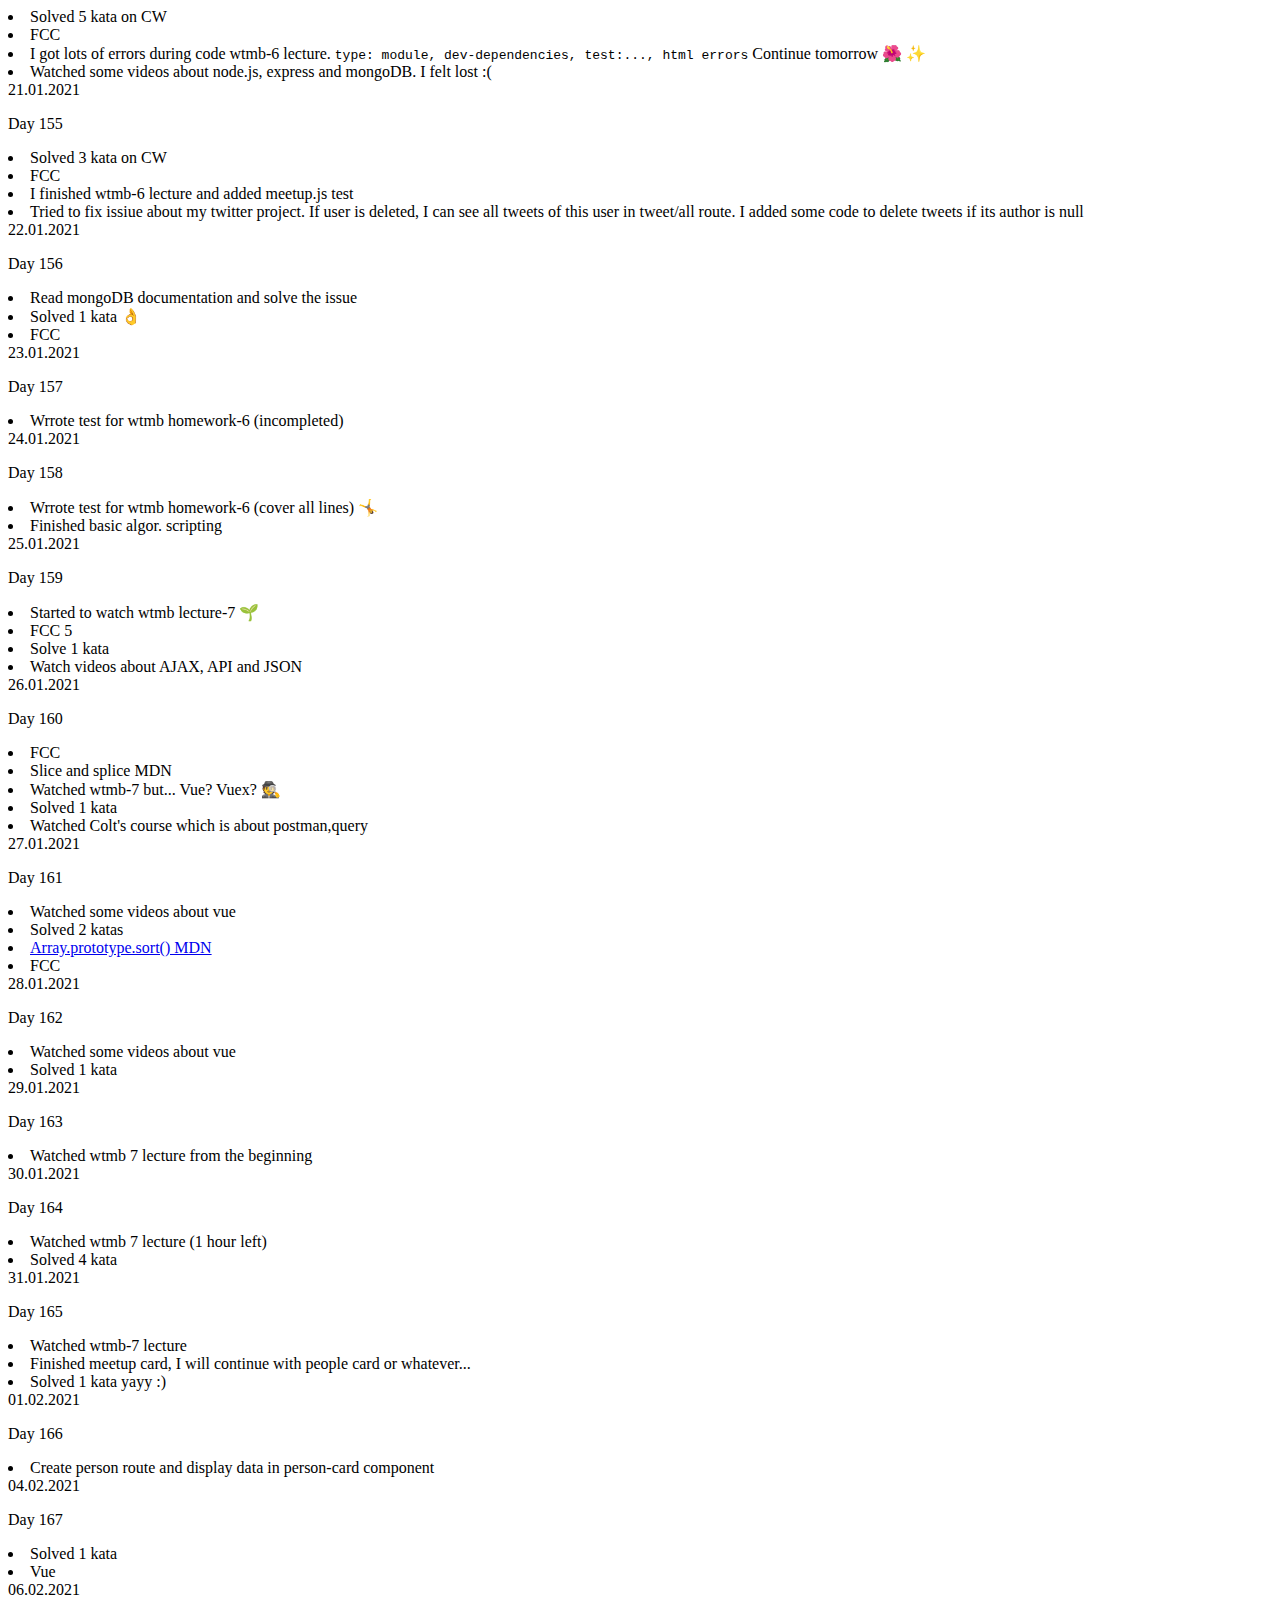
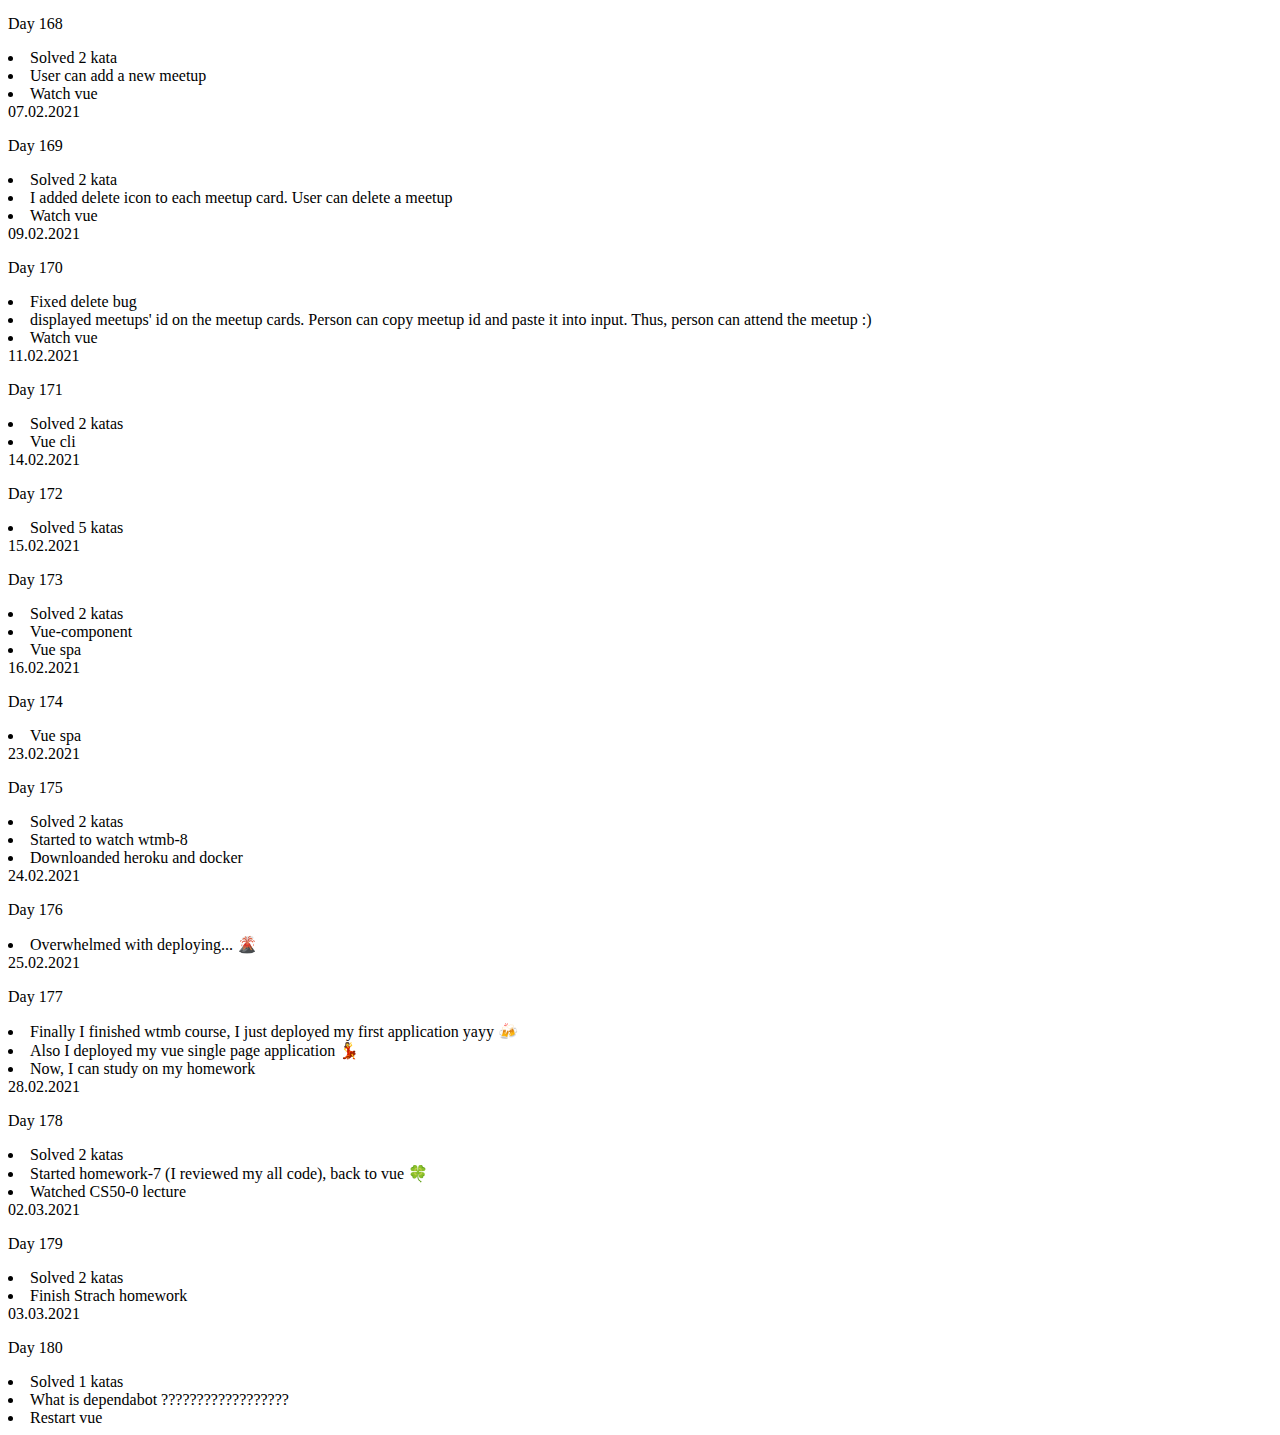
==== commit 6bc21e32: "Add day 180" ====
--- a/index.html
+++ b/index.html
@@ -302,6 +302,64 @@
         </div>
     </div>
 
+    <div class="container">
+        <div class="date">16.02.2021 <p>Day 174</p></div>
+        <div class="main">
+            <li>Vue spa</li>
+        </div>
+    </div>
+
+    <div class="container">
+        <div class="date">23.02.2021 <p>Day 175</p></div>
+        <div class="main">
+            <li>Solved 2 katas</li>
+            <li>Started to watch wtmb-8</li>
+            <li>Downloanded heroku and docker</li>
+        </div>
+    </div>
+
+    <div class="container">
+        <div class="date">24.02.2021 <p>Day 176</p></div>
+        <div class="main">
+            <li>Overwhelmed with deploying... &#127755;</li>
+        </div>
+    </div>
+
+    <div class="container">
+        <div class="date">25.02.2021 <p>Day 177</p></div>
+        <div class="main">
+            <li>Finally I finished wtmb course, I just deployed my first application yayy &#127867;</li>
+            <li>Also I deployed my vue single page application &#128131;</li>
+            <li>Now, I can study on my homework</li>
+        </div>
+    </div>
+
+    <div class="container">
+        <div class="date">28.02.2021 <p>Day 178</p></div>
+        <div class="main">
+            <li>Solved 2 katas</li>
+            <li>Started homework-7 (I reviewed my all code), back to vue &#127808; </li>
+            <li>Watched CS50-0 lecture</li>
+        </div>
+    </div>
+
+    <div class="container">
+        <div class="date">02.03.2021 <p>Day 179</p></div>
+        <div class="main">
+            <li>Solved 2 katas</li>
+            <li>Finish Strach homework</li>
+        </div>
+    </div>
+
+    <div class="container">
+        <div class="date">03.03.2021 <p>Day 180</p></div>
+        <div class="main">
+            <li>Solved 1 katas</li>
+            <li>What is dependabot ?????????????????? </li>
+            <li>Restart vue</li>
+        </div>
+    </div>
+
 
 </body>
 
